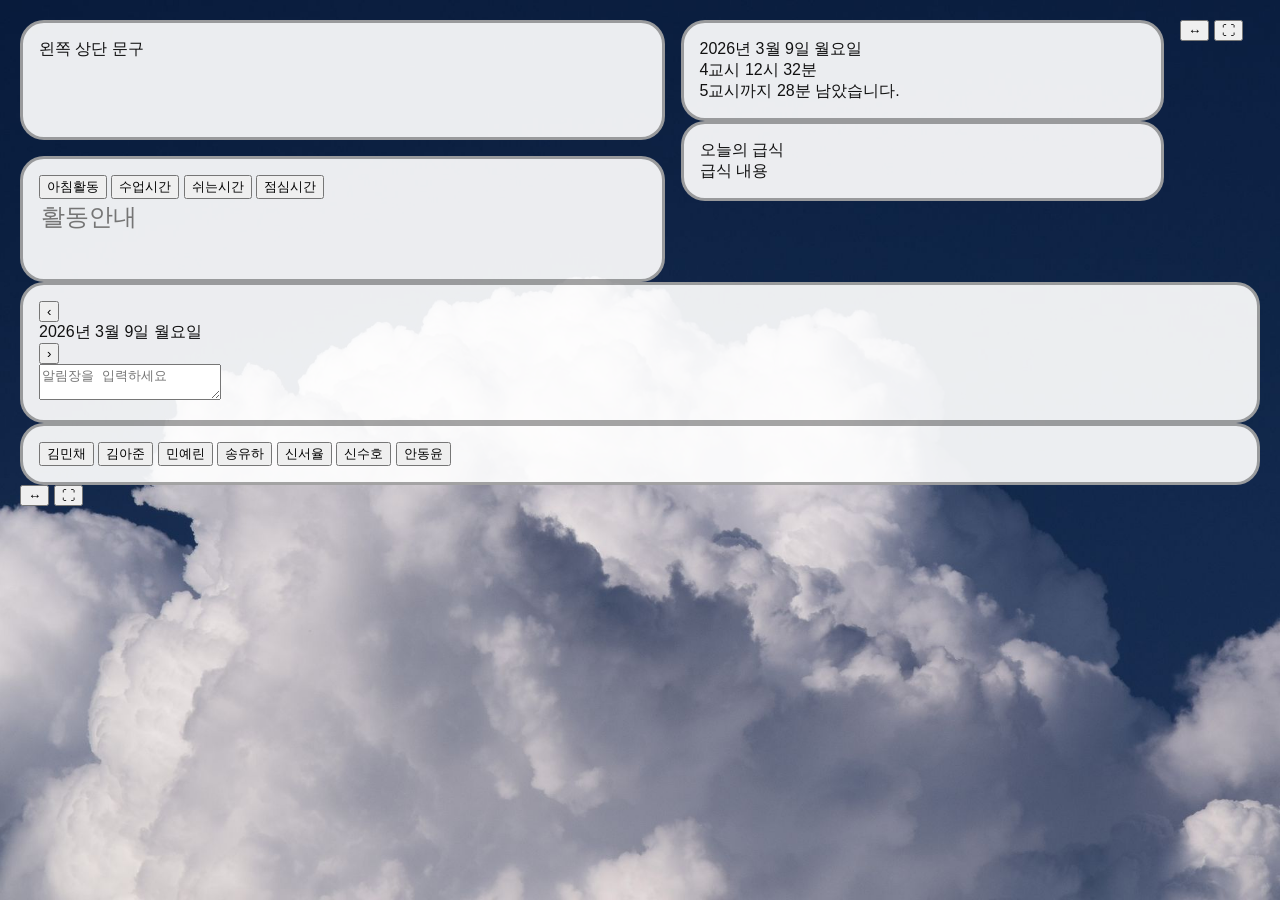
==== index.html @ bd348b81 "Rename happy-class.html to index.html" ====
<!DOCTYPE html>
<html lang="ko">
<head>
  <meta charset="UTF-8" />
  <meta name="viewport" content="width=device-width, initial-scale=1.0" />
  <title>교실 대시보드</title>
  <link rel="stylesheet" href="style.css" />
</head>
<body>
  <div class="app">

    <!-- 1페이지 -->
    <section id="screen1" class="screen active">
      <div class="page1">

        <!-- 1열 -->
        <div class="col col-left">
          <div class="box header-box" id="sheetData">왼쪽 상단 문구</div>
          <div class="box notice-box">
            <div class="tab-bar">
              <button>아침활동</button>
              <button>수업시간</button>
              <button>쉬는시간</button>
              <button>점심시간</button>
            </div>
            <div class="notice-content">
              <textarea id="noticeInput" placeholder="활동안내"></textarea>
            </div>
          </div>
        </div>

        <!-- 2열 -->
        <div class="col col-right-main">
          <div class="box time-box">
            <div id="dateText">2026년 3월 9일 월요일</div>
            <div id="statusLine">4교시 12시 32분</div>
            <div id="countdownText">5교시까지 28분 남았습니다.</div>
          </div>

          <div class="box meal-box">
            <div class="meal-title">오늘의 급식</div>
            <div id="mealList">급식 내용</div>
          </div>
        </div>

        <!-- 3열 -->
        <div class="col col-buttons">
          <button class="round-btn" id="togglePageBtn">↔</button>
          <button class="round-btn" id="fullscreenBtn">⛶</button>
        </div>

      </div>
    </section>

    <!-- 2페이지 -->
    <section id="screen2" class="screen">
      <div class="page2">

        <div class="box page2-top">
          <div class="page2-header">
            <button>‹</button>
            <div id="noticeDateText">2026년 3월 9일 월요일</div>
            <button>›</button>
          </div>
          <textarea id="dailyNoticeInput" placeholder="알림장을 입력하세요"></textarea>
        </div>

        <div class="page2-bottom">
          <div class="student-area box">
            <div id="studentGrid" class="student-grid">
              <button class="student-btn">김민채</button>
              <button class="student-btn">김아준</button>
              <button class="student-btn">민예린</button>
              <button class="student-btn">송유하</button>
              <button class="student-btn">신서율</button>
              <button class="student-btn">신수호</button>
              <button class="student-btn">안동윤</button>
            </div>
          </div>

          <div class="page2-side-buttons">
            <button class="round-btn">↔</button>
            <button class="round-btn">⛶</button>
          </div>
        </div>

      </div>
    </section>

  </div>

  <script src="app.js"></script>
</body>
</html>
---- style.css ----
html, body{
  margin:0;
  width:100%;
  height:100%;
}

body{
  background:#0a2a63 url("wallpaper.jpg") center/cover no-repeat fixed;
  font-family:sans-serif;
}

.app{
  width:100%;
  height:100%;
  padding:20px;
  box-sizing:border-box;
}

.page1{
  width:100%;
  height:100%;
  display:grid;
  grid-template-columns: 1.2fr 0.9fr 80px;
  gap:16px;
}

.col{
  min-height:0;
}

.col-left{
  display:grid;
  grid-template-rows:120px 1fr;
  gap:16px;
}

.col-middle{
  display:grid;
  grid-template-rows:120px 1fr;
  gap:16px;
}

.col-right{
  display:grid;
  grid-template-rows:1fr auto;
  gap:16px;
}

.box{
  background:rgba(255,255,255,0.92);
  border-radius:24px;
  color:#111;
  padding:16px;
  border:3px solid rgba(0,0,0,0.35);
  box-sizing:border-box;
}

.notice-content,
.notice-box textarea{
  width:100%;
  height:100%;
}

.notice-box textarea{
  border:none;
  resize:none;
  background:transparent;
  font-size:24px;
  outline:none;
}

.side-buttons{
  display:flex;
  flex-direction:column;
  gap:12px;
  justify-content:end;
}

.side-buttons button{
  width:60px;
  height:60px;
  border-radius:50%;
  border:none;
}
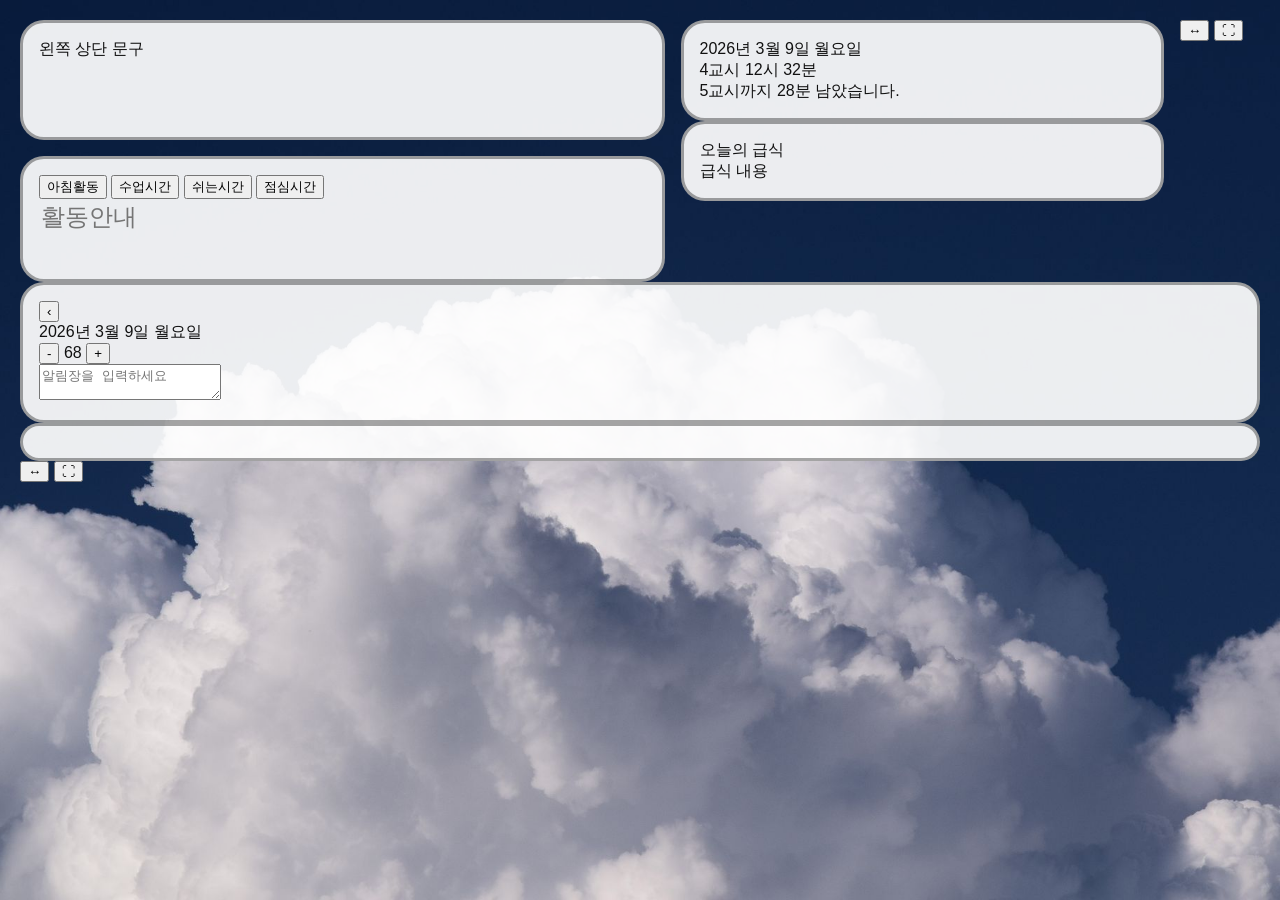
==== commit d24378b0: "Update index.html" ====
--- a/index.html
+++ b/index.html
@@ -53,39 +53,36 @@
     </section>
 
     <!-- 2페이지 -->
-    <section id="screen2" class="screen">
-      <div class="page2">
+   <section id="screen2" class="screen">
+  <div class="page2">
 
-        <div class="box page2-top">
-          <div class="page2-header">
-            <button>‹</button>
-            <div id="noticeDateText">2026년 3월 9일 월요일</div>
-            <button>›</button>
-          </div>
-          <textarea id="dailyNoticeInput" placeholder="알림장을 입력하세요"></textarea>
+    <div class="page2-top box">
+      <div class="notice-board-header">
+        <button class="date-arrow" onclick="changeNoticeDate(-1)">‹</button>
+        <div id="noticeDateText" class="notice-date-text">2026년 3월 9일 월요일</div>
+        <div class="notice-font-control">
+          <button class="notice-font-btn" onclick="adjustPage2Font(-8)">-</button>
+          <span id="page2FontSizeText">68</span>
+          <button class="notice-font-btn" onclick="adjustPage2Font(8)">+</button>
         </div>
+      </div>
 
-        <div class="page2-bottom">
-          <div class="student-area box">
-            <div id="studentGrid" class="student-grid">
-              <button class="student-btn">김민채</button>
-              <button class="student-btn">김아준</button>
-              <button class="student-btn">민예린</button>
-              <button class="student-btn">송유하</button>
-              <button class="student-btn">신서율</button>
-              <button class="student-btn">신수호</button>
-              <button class="student-btn">안동윤</button>
-            </div>
-          </div>
+      <textarea id="dailyNoticeInput" class="notice-board-textarea" placeholder="알림장을 입력하세요"></textarea>
+    </div>
 
-          <div class="page2-side-buttons">
-            <button class="round-btn">↔</button>
-            <button class="round-btn">⛶</button>
-          </div>
-        </div>
+    <div class="page2-bottom">
+      <div class="student-area box">
+        <div id="studentGrid" class="student-grid"></div>
+      </div>
 
+      <div class="page2-buttons">
+        <button onclick="togglePage()">↔</button>
+        <button onclick="toggleFullscreen()">⛶</button>
       </div>
-    </section>
+    </div>
+
+  </div>
+</section>
 
   </div>
 
